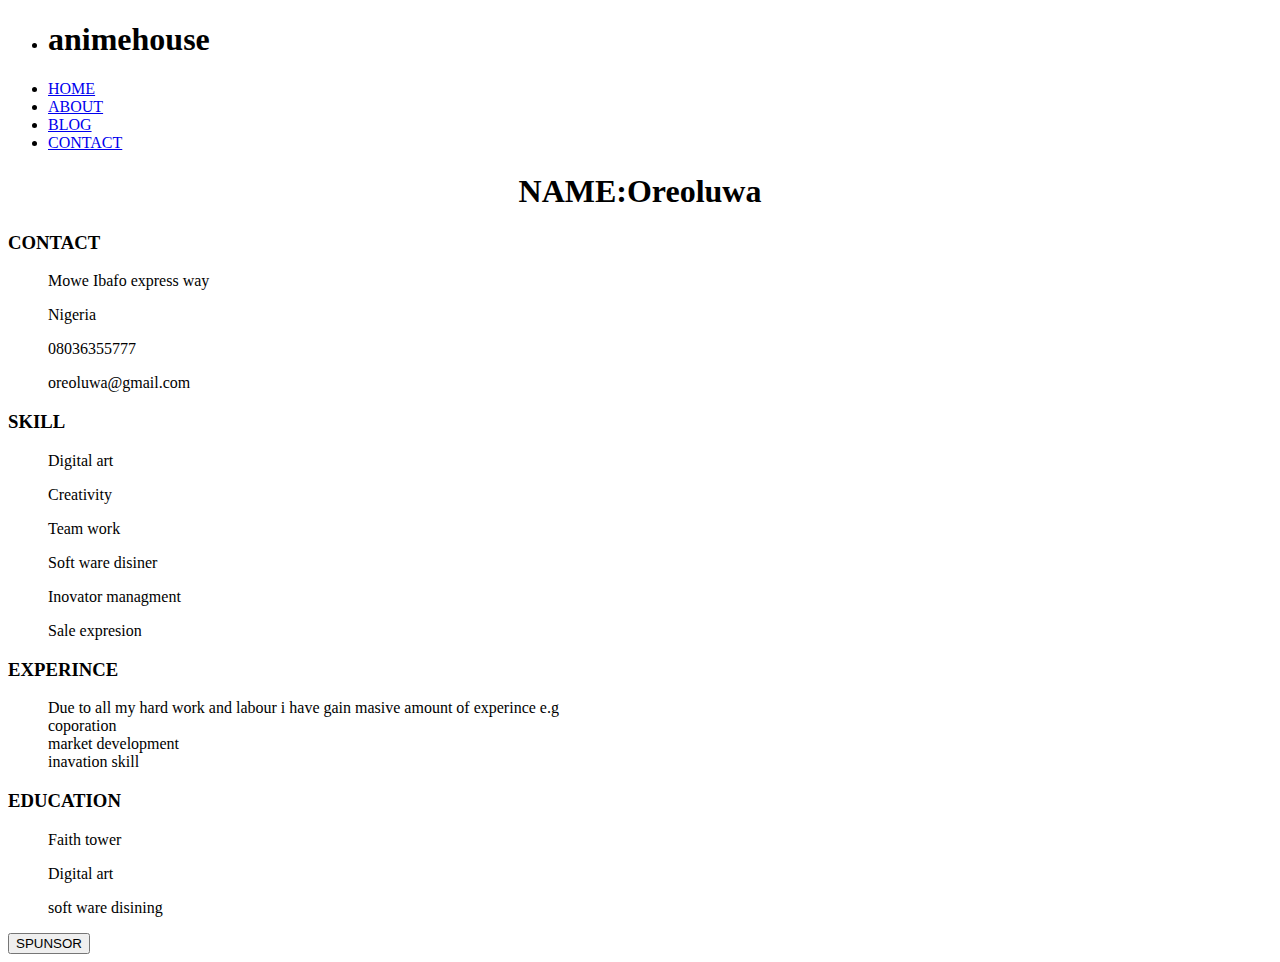
==== about.html @ a7d8c1b9 "Add files via upload" ====
<!DOCTYPE html>
<html lang="en">
<head>
    <script src="java script/blog.js"></script>
    <meta charset="UTF-8">
    <meta name="viewport" content="width=device-width, initial-scale=1.0">
    <title>anime house</title>
    <link rel="stylesheet"href="css/about style.css">
    <script src="java script/blog.js"></script>
</head>
<body>
    <nav class="navbar"> 
        <ul> 
            <div class="logo"><li><h1>anime<b>house</b></li></h1></div> 
            <li><a  href="index.html">HOME</a></li>
            <li><a  href="#">ABOUT</a></li>
            <li><a  href="blog.HTML">BLOG</a></li>
            <li><a  href="contact.html">CONTACT</a></li>
        </ul>
        </nav>
        <center><h1>NAME:Oreoluwa</h1></center>
        <h3>CONTACT</h3>
        <ul>
        <p>Mowe Ibafo express way</p>
        <p>Nigeria</p>
        <p>08036355777</p>
        <p>oreoluwa@gmail.com</p>
        </ul>
        <h3>SKILL</h3>
        <ul>
        <p>Digital art</p>
        <p>Creativity</p>
        <p>Team work</p>
        <p>Soft ware disiner</p>
        <p>Inovator managment</p>
        <p>Sale expresion</p>
        </ul>
        <h3>EXPERINCE</h3>
        <ul>
        <p>Due to all my hard work and labour i have gain masive amount of experince e.g
           <br>
           coporation
           <br>
           market development 
           <br>
           inavation skill
           <br>
        </p>
        </ul>
        <ul>
        <P></P>
        </ul>
        <h3>EDUCATION</h3>
        <ul>
        <P>Faith tower</P>
        <p>Digital art</p>
        <p>soft ware disining</p>
        </ul>
        <button class="button">SPUNSOR</button>
</body>
</html>
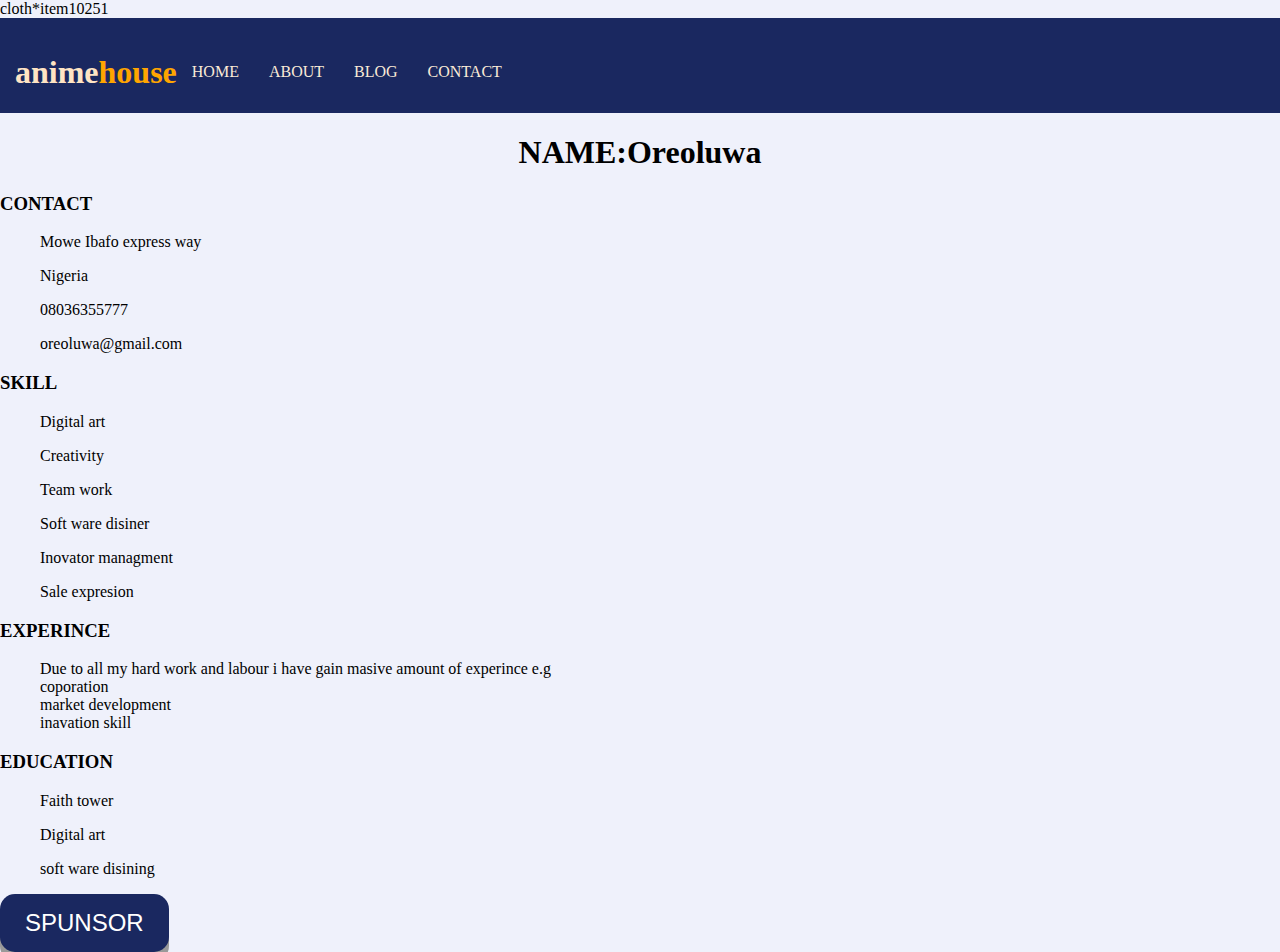
==== commit 3a751ad1: "Update about.html" ====
--- a/about.html
+++ b/about.html
@@ -1,11 +1,11 @@
 <!DOCTYPE html>
 <html lang="en">
 <head>
-    <script src="java script/blog.js"></script>
+    <script src="blog.js"></script>
     <meta charset="UTF-8">
     <meta name="viewport" content="width=device-width, initial-scale=1.0">
     <title>anime house</title>
-    <link rel="stylesheet"href="css/about style.css">
+    <link rel="stylesheet"href="about style.css">
     <script src="java script/blog.js"></script>
 </head>
 <body>
@@ -58,4 +58,4 @@
         </ul>
         <button class="button">SPUNSOR</button>
 </body>
-</html>+</html>
--- a/about style.css
+++ b/about style.css
@@ -0,0 +1,59 @@
+body{
+    margin: 0px;
+    background-color: #eff1fb;
+}
+.navbar ul{
+    padding: 0px;
+    margin: 0px;
+}
+.logo{
+        padding: 15px;
+        display: block;
+}
+.logo h1{
+    color: bisque;
+}
+.logo b{
+    color: orange;
+  }
+.navbar ul{
+    list-style-type: none;
+    background-color: #1a2860;
+    padding: 0PX;
+    margin: 0PX;
+    overflow: hidden;
+}
+.navbar a{
+    color: antiquewhite;
+    text-decoration: none;
+    padding: 15px;
+    display: block;
+    text-align: center;
+}
+
+.navbar a:hover{
+    background-color: rgb(81, 81, 182);
+}
+.navbar li{
+    float: left;
+}
+.button {
+    padding: 15px 25px;
+    font-size: 24px;
+    text-align: center;
+    cursor: pointer;
+    outline: none;
+    color: #fff;
+    background-color: #1a2860;
+    border: none;
+    border-radius: 15px;
+    box-shadow: 0 9px #999;
+  }
+  
+  .button:hover {background-color: rgb(81, 81, 182)}
+  
+  .button:active {
+    background-color:  #1a2860;
+    box-shadow: 0 5px #666;
+    transform: translateY(4px);
+  }